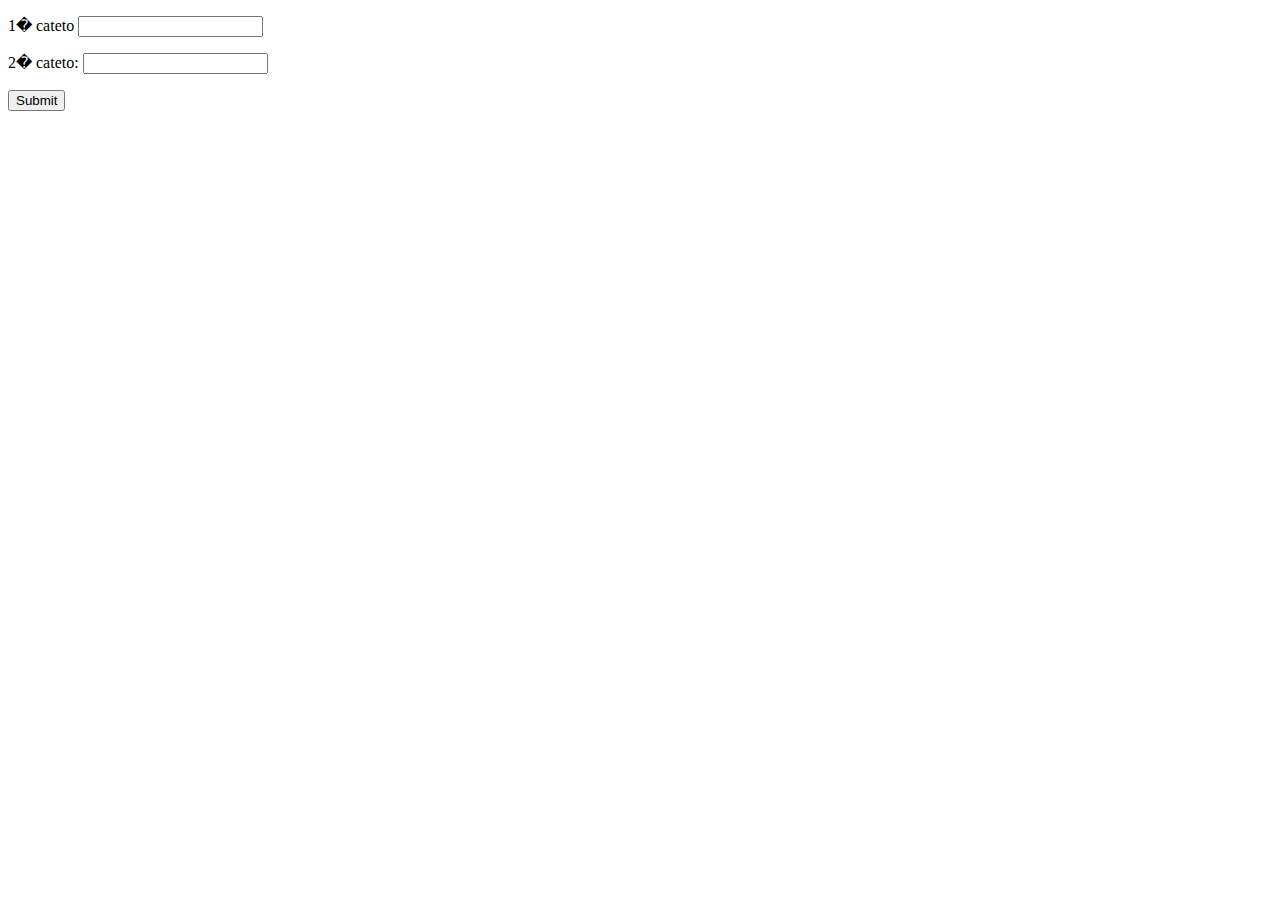
==== GItHub/index.html @ bc5b5c15 "1º commit" ====
<!--
Autor: Alejandro Manuel Carri�n Karbachi
-->
 <!DOCTYPE html>
<html>
<head>
		<title>Pitagoras</title>
</head>
<body>

<form action="accion.php" method="post">
 <p>1� cateto <input type="text" name="cateto1" /></p>
 <p>2� cateto: <input type="text" name="cateto2" /></p>
 <p><input type="submit" /></p>
</form>

</body>
</html>
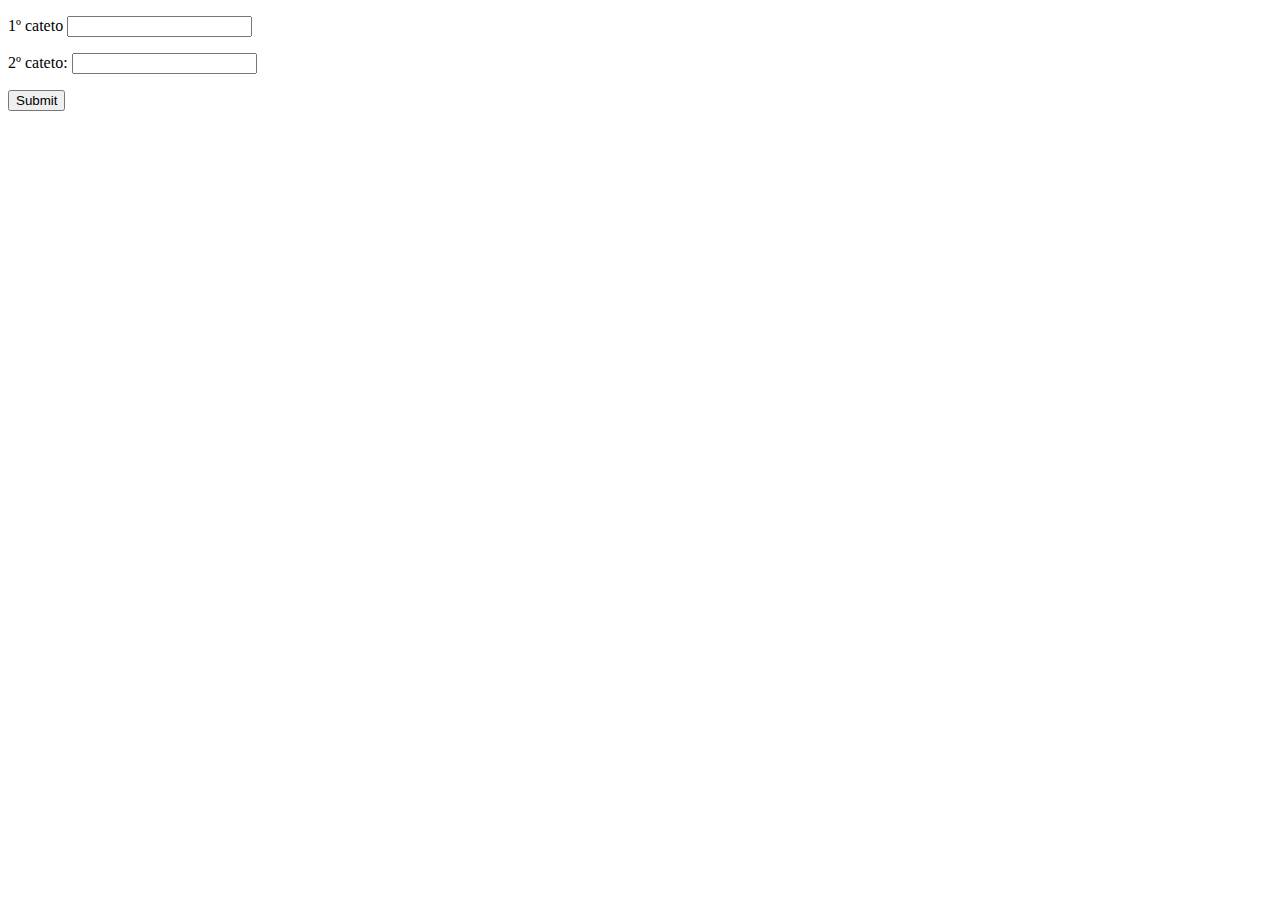
==== commit 14039d8f: "Update index.html" ====
--- a/GItHub/index.html
+++ b/GItHub/index.html
@@ -1,7 +1,9 @@
 
 
 <!--
-Autor: Alejandro Manuel Carri�n Karbachi
+Autor: Alejandro Manuel Carrión Karbachi
+
+editar archivo desde github.com
 -->
  <!DOCTYPE html>
 <html>
@@ -11,8 +13,8 @@
 <body>
 
 <form action="accion.php" method="post">
- <p>1� cateto <input type="text" name="cateto1" /></p>
- <p>2� cateto: <input type="text" name="cateto2" /></p>
+ <p>1º cateto <input type="text" name="cateto1" /></p>
+ <p>2º cateto: <input type="text" name="cateto2" /></p>
  <p><input type="submit" /></p>
 </form>
 
